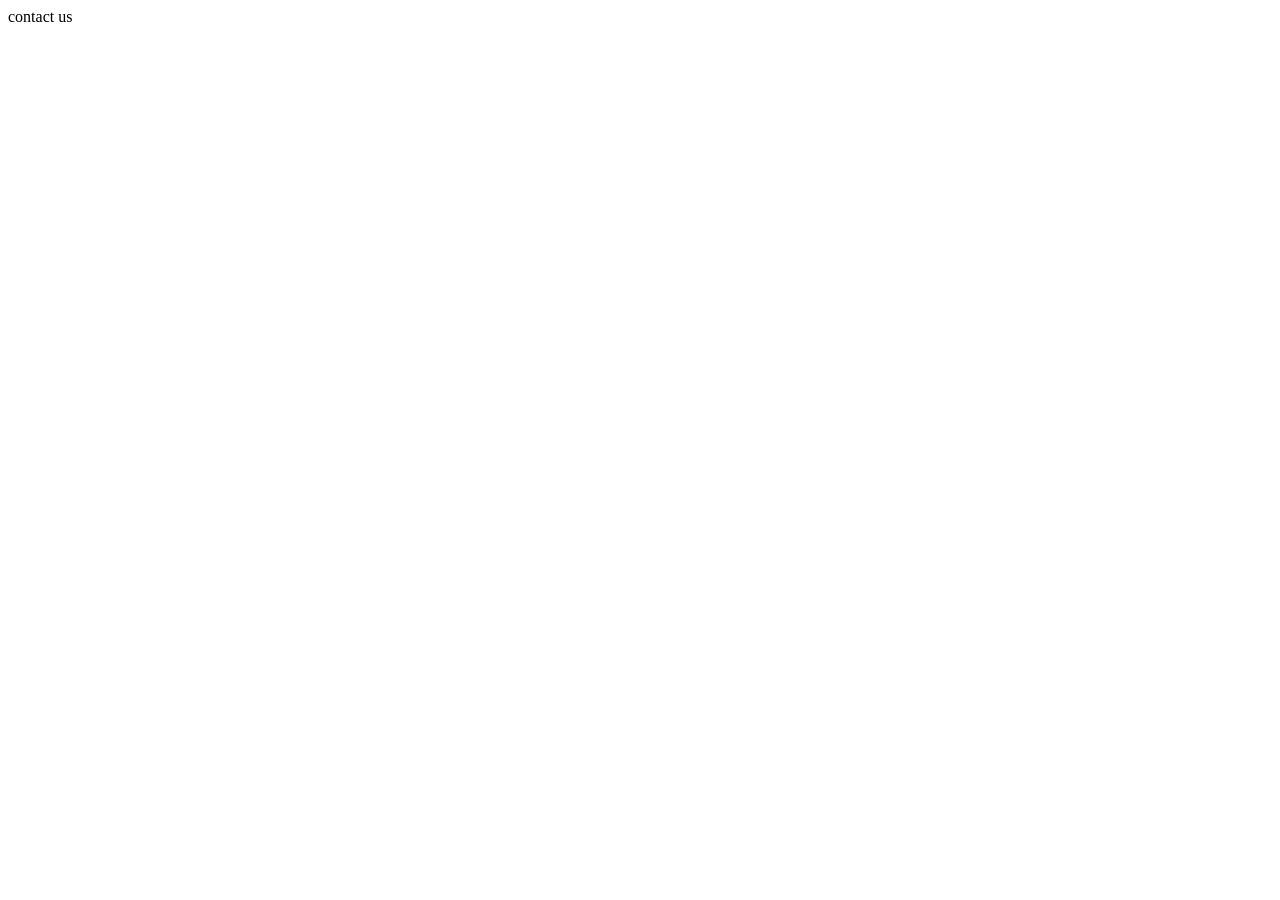
==== Practical Activity 4/index.html @ 3acdedb6 "Add files via upload The start of practical activity 4 - building a contact page with form" ====
<!DOCTYPE html>
    <html lang="en">
        <head>
            <meta charset="UTF-8">
            <meta name="viewport" content="width=device-width, initial-scale=1.0"> 
            <title>Contact Us</title>
        </head>
            <body>
                <div>
                    contact us
                </div>
                <div>
                    <form>

                    </form>
                </div>
            </body>
    </html>
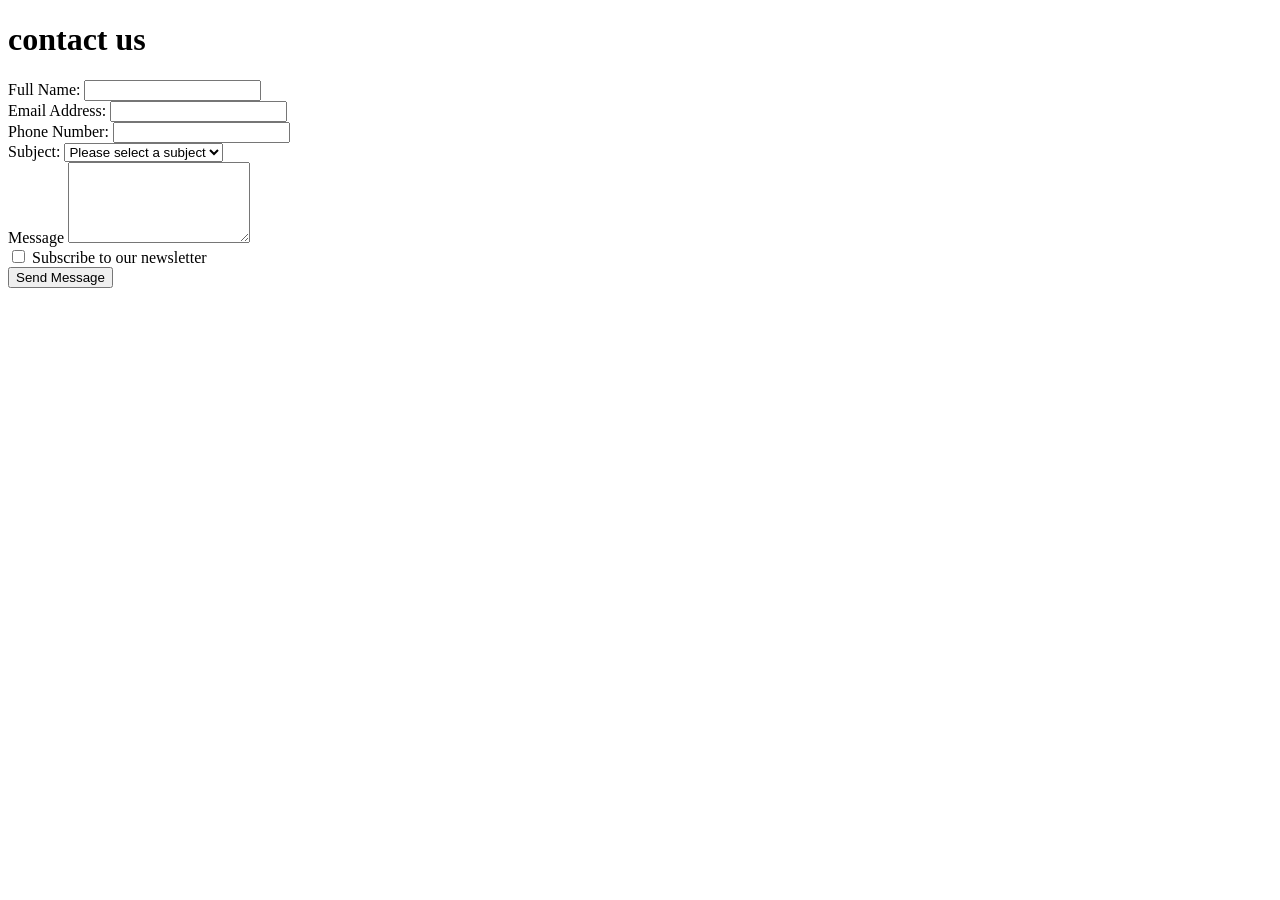
==== commit 33f8a47f: "Add files via upload Created contact form, CSS styling to come after" ====
--- a/Practical Activity 4/index.html
+++ b/Practical Activity 4/index.html
@@ -6,14 +6,50 @@
             <title>Contact Us</title>
         </head>
             <body>
-                <div>
-                    contact us
-                </div>
-                <div>
-                    <form>
+                <header>
+                    <h1>contact us</h1>
+                </header>
+                <main>
+                    <section>
+                    <form id="contact-form" action="#" method="POST">
+                        <div class="form-group">
+                          <label for="name">Full Name:</label>
+                          <input type="text" id="name" name="name" required minlength="2">
+                        </div>
+                        <div class="form-group">
+                            <label for="email">Email Address:</label>
+                            <input type="email" id="email" name="email" required>
+                        </div>
+                        <div class="form-group">
+                            <label for="phone">Phone Number:</label>
+                            <input type="tel" id="phone" name="phone" pattern="[0-9]{10}">
+                        </div>
+                        <div class="form-group">
+                            <label for="subject">Subject:</label>
+                            <select id="subject" name="subject" required>
+                                <option value="">Please select a subject</option>
+                                <option value="general">General Inquiry</option>
+                                <option value="support">Technical Support</option>
+                                <option value="billing">Billing Question</option>
+                            </select>
+                        </div>
+                        <div class="form-group">
+                            <label for="message">Message</label>
+                            <textarea id="message" name="message" rows="5" required minlength="10"></textarea>
+                        </div>
+                        <div class="form-group">
+                            <label for="newsletter">
+                                <input type="checkbox" id="newsletter" name="newsletter">
+                                Subscribe to our newsletter
+                            </label>
+                        </div>
+                      <button type="submit">Send Message</button>
+                    </form>
+                    </section>
+                </main>
+            </body>
+            <footer>
 
-                    </form>
-                </div>
-            </body>
+            </footer>
     </html>
             
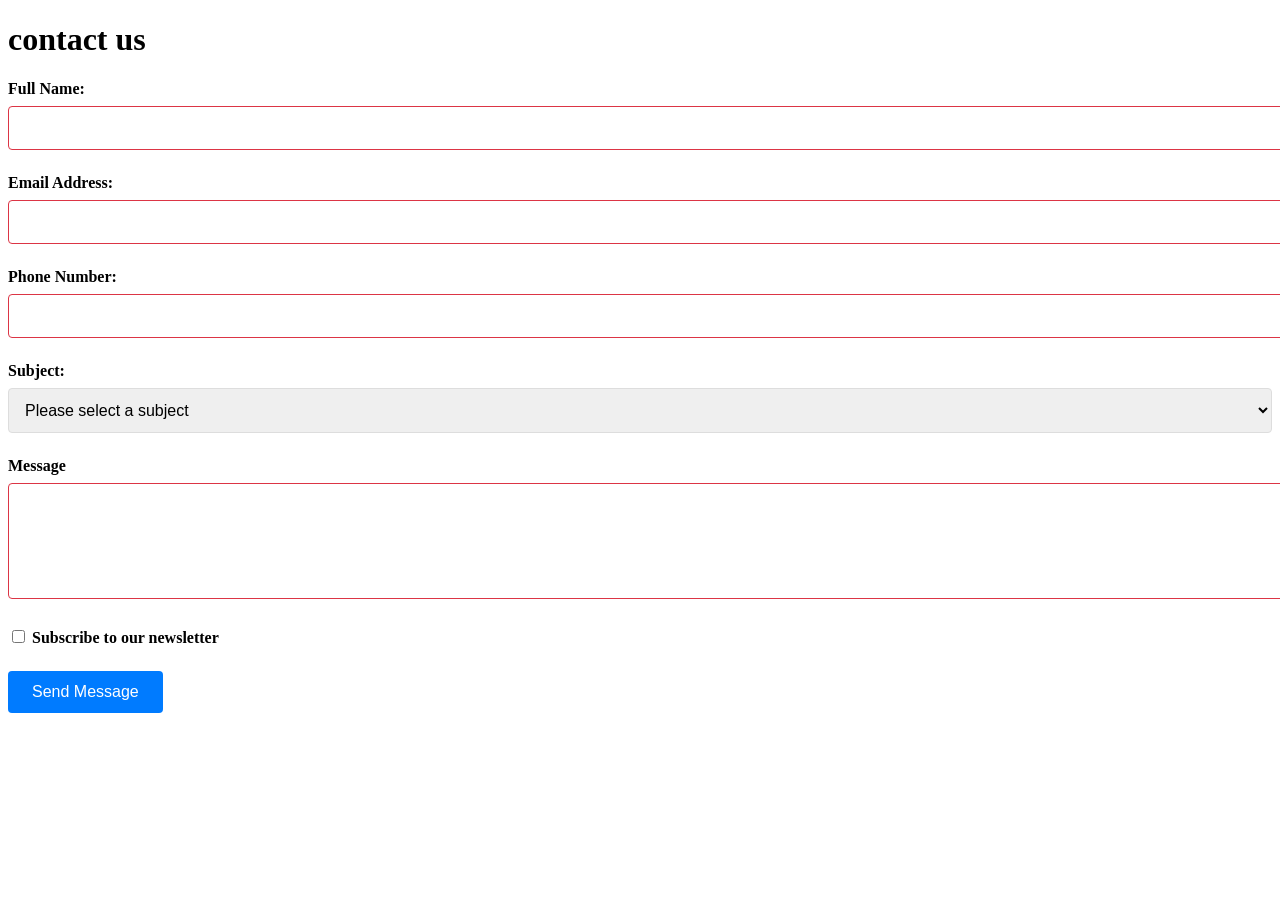
==== commit 9cfb2beb: "Add files via upload Added external css stylesheet" ====
--- a/Practical Activity 4/index.html
+++ b/Practical Activity 4/index.html
@@ -3,6 +3,7 @@
         <head>
             <meta charset="UTF-8">
             <meta name="viewport" content="width=device-width, initial-scale=1.0"> 
+            <link rel="stylesheet" href="styles.css">
             <title>Contact Us</title>
         </head>
             <body>
--- a/Practical Activity 4/styles.css
+++ b/Practical Activity 4/styles.css
@@ -0,0 +1,53 @@
+.contact-container {
+    max-width: 600px;
+    margin: 2rem auto;
+    padding: 2rem;
+    background-color: #f9f9f9;
+    border-radius: 8px;
+    box-shadow: 0 2px 4px rgba(0, 0, 0, 0.1);
+}
+.form-group {
+    margin-bottom: 1.5rem;
+}
+label {
+    display: block;
+    margin-bottom: 0.5rem;
+    font-weight: 600;
+}
+input[type="text"],
+input[type="email"],
+input[type="tel"],
+select,
+textarea {
+    width: 100%;
+    padding: 0.75rem;
+    border: 1px solid #ddd;
+    border-radius: 4px;
+    font-size: 1rem;
+}
+button[type="submit"] {
+    background-color: #007bff;
+    color: white;
+    padding: 0.75rem 1.5rem;
+    border: none;
+    border-radius: 4px;
+    cursor: pointer;
+    font-size: 1rem;
+}
+button[type="submit"]:hover {
+    background-color: #0056b3;
+}
+input:valid,
+textarea:valid,
+select:valid {
+    border-color: #dc3545;
+}
+input:invalid:not(:placeholder-shown),
+textarea:invalid:not(:placeholder-shown) {
+    border-color: #dc3545;
+}
+.error-message {
+    color: #dc3545;
+    font-size: 0.875rem;
+    margin-top: 0.25rem;
+}
